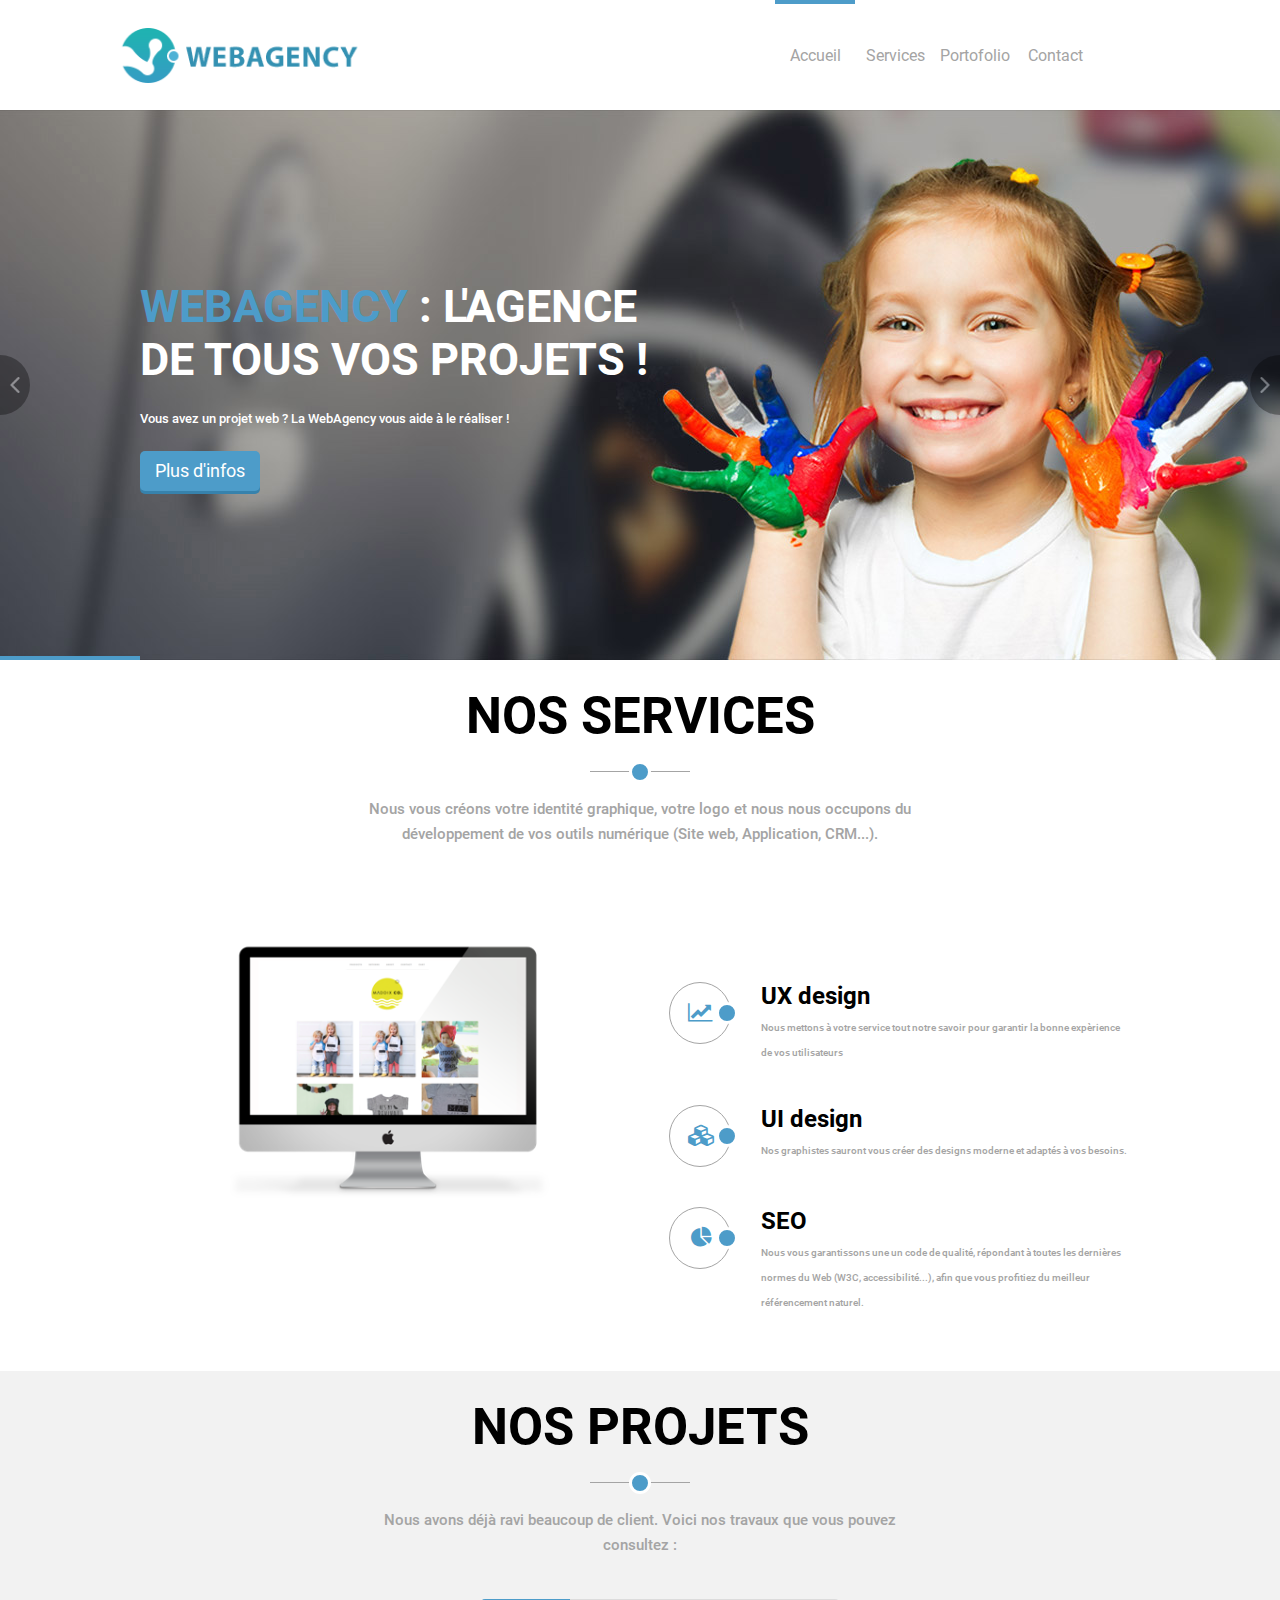
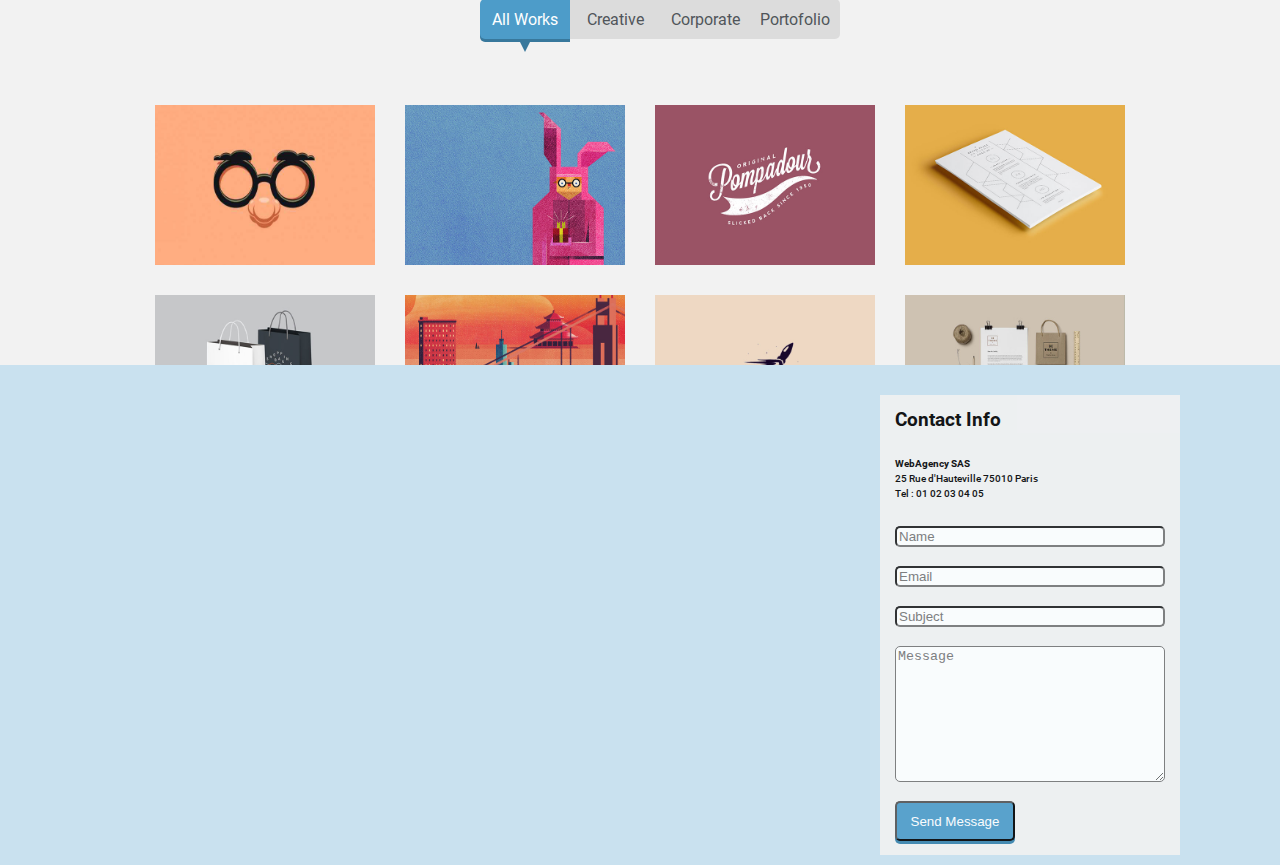
==== index.html @ 3c35ecc4 "static.json #3" ====
<!DOCTYPE html>
<html lang="fr">
	<head>
			<meta name="viewport" content="width=device-width, initial-scale=1" />
			<meta charset="utf-8" />
			<link rel="stylesheet" href="style.css" />
			<link rel="stylesheet" href="font-awesome/css/font-awesome.min.css" />
			<title>WebAgency</title>
	</head>

	<body>
			<header id="header">
				<div class="logo">
					<img src="image/logo.png" alt="Logo WebAgency" />
				</div>
				
				<nav>
					<ul>
						<li>
							<div class="selected_nav"></div>
							<a href="">Accueil</a>
						</li>
						<li>
							<a href="">Services</a>
						</li>
						<li>
							<a href="">Portofolio</a>
						</li>
						<li>
							<a href="">Contact</a>
						</li>
					</ul>
				</nav>	
			</header>	

			<section id="banner">
				<div class="demi_cercled">
					<img id="arrow_r" src="image/right-arrow.png" alt="Fleche droite" />
				</div>
				<div class="demi_cercleg">
					<img id="arrow_g" src="image/left-arrow.png" alt="Fleche gauche" />
				</div>
				<div class="selected_banner"></div>
				<div class="text_banner">
					<h1 class="marge_banner"><span class="bleue">WEBAGENCY</span> : L'AGENCE DE TOUS VOS PROJETS !</h1>
					<p class="marge_banner">Vous avez un projet web ? La WebAgency vous aide à le réaliser !</p>
					<div class="bouton">
						<a id="info" href="">Plus d'infos</a>
					</div>
				</div>
			</section>

			<section id="service">
				<div class="text_section">
					<h1 class="marge_tete_section">NOS SERVICES</h1>
					<div class="trait">
						<div class="point pointc"></div>
					</div>
					<p class="gris marge_tete_section">Nous vous créons votre identité graphique, votre logo et nous nous occupons du développement de vos outils numérique (Site web, Application, CRM...).</p>
				</div>
				<div id="iMac">
					<img src="image/main-feature.png" alt="Photo d'un iMac" />

					<ul id="flex_list">
						<li class="flex_service">
							<div class="cercle">
								<i class="fa fa-line-chart fa-lg"></i>
								<div class="point"></div>
							</div>
							<div class="list_service"><h2 class="marge_titre_service">UX design
								</h2>
								<p class="gris marge_text_service">Nous mettons à votre service tout notre savoir pour garantir la bonne expèrience de vos utilisateurs</p>
							</div>
						</li>
						<li class="flex_service">
							<div class="cercle">
								<i class="fa fa-cubes fa-lg"></i>
								<div class="point"></div>
							</div>
							<div class="list_service">
								<h2 class="marge_titre_service">UI design</h2>
								<p class="gris marge_text_service">Nos graphistes sauront vous créer des designs moderne et adaptés à vos besoins.</p>
							</div>
						</li>
						<li class="flex_service">
							<div class="cercle">
								<i class="fa fa-pie-chart fa-lg"></i>
								<div class="point"></div>
							</div>
							<div class="list_service"><h2 class="marge_titre_service">SEO
								</h2>
								<p class="gris marge_text_service">Nous vous garantissons une un code de qualité, répondant à toutes les dernières normes du Web (W3C, accessibilité...), afin que vous profitiez du meilleur référencement naturel.</p>
							</div>
						</li>
					</ul>
				</div>	
			</section>
		
			<section id="projet">
				<div class="text_section">
					<h1 class="marge_tete_section">NOS PROJETS</h1>
					<div class="trait">
						<div class="point pointc"></div>
					</div>
					<p class="gris marge_tete_section">Nous avons déjà ravi beaucoup de client. Voici nos travaux que vous pouvez consultez :</p>
				</div>
				<div class="liens_projets" >	
					<ul>
						<li class="selected_projet">
							<a class="selected_projet" href="">All Works</a>
						</li>
						<li>
							<a href="">Creative</a>
						</li>
						<li>
							<a href="">Corporate</a>
						</li>
						<li class="liens_borderd">
							<a href="">Portofolio</a>
						</li>
					</ul>
				</div>
				<div class="img_projet">
					<div class="contain_img">
						<img src="image/01.jpg" alt="Projet 1" />
						<div class="bandeau">
							<div class="text_item">
								<h4>MyGlasses</h4>
								<h6>Site de vente en ligne de lunette</h6>
							</div>	
							<div class="cercle_rempli">
								<i class="fa fa-eye"></i>
							</div>	
						</div>	
					</div>
					<div class="contain_img" >	
						<img src="image/02.jpg" alt="Projet 2" />
						<div class="bandeau">
							<div class="text_item">
								<h4>Farmers</h4>
								<h6>Site de gestions de jardins collectifs</h6>
							</div>	
							<div class="cercle_rempli">
								<i class="fa fa-eye"></i>
							</div>	
						</div>	
					</div>
					<div class="contain_img" >	
						<img src="image/03.jpg" alt="Projet 3" />
						<div class="bandeau">
							<div class="text_item">
								<h4>Poompadour</h4>
								<h6>Site de création de mode à l'effigie de madame de Pompadour</h6>
							</div>	
							<div class="cercle_rempli">
								<i class="fa fa-eye"></i>
							</div>	
						</div>	
					</div>
					<div class="contain_img" >	
						<img src="image/04.jpg" alt="Projet 4" />
						<div class="bandeau">
							<div class="text_item">
								<h4>MyCanvas</h4>
								<h6>Créations de models pour imprimante 3D</h6>
							</div>	
							<div class="cercle_rempli">
								<i class="fa fa-eye"></i>
							</div>	
						</div>	
					</div>
					<div class="contain_img" >	
						<img src="image/05.jpg" alt="Projet 5" />
						<div class="bandeau">
							<div class="text_item">
								<h4>GABAG</h4>
								<h6>Création sac de shopping personalisé pour enseignes</h6>
							</div>	
							<div class="cercle_rempli">
								<i class="fa fa-eye"></i>
							</div>	
						</div>	
					</div>
					<div class="contain_img" >	
						<img src="image/06.jpg" alt="Projet 6" />
						<div class="bandeau">
							<div class="text_item">
								<h4>In travel</h4>
								<h6>Agence de voyage en ligne</h6>
							</div>	
							<div class="cercle_rempli">
								<i class="fa fa-eye"></i>
							</div>	
						</div>	
					</div>
					<div class="contain_img" >	
						<img src="image/07.jpg" alt="Projet 7" />
						<div class="bandeau">
							<div class="text_item">
								<h4>Infinity</h4>
								<h6>Expèrience spatiale en Réalité Virtuelle</h6>
							</div>	
							<div class="cercle_rempli">
								<i class="fa fa-eye"></i>
							</div>	
						</div>	
					</div>
					<div class="contain_img" >	
						<img src="image/08.jpg" alt="Projet 8" />
						<div class="bandeau">
							<div class="text_item">
								<h4>Be Theme</h4>
								<h6>Création matèriel de bureau aux couleurs de votre entreprise</h6>
							</div>	
							<div class="cercle_rempli">
								<i class="fa fa-eye"></i>
							</div>	
						</div>	
					</div>	
				</div>
			</section>	

			<footer class="map">
				<iframe src="https://www.google.com/maps/embed?pb=!1m14!1m12!1m3!1d11609.109322131098!2d5.362552600000001!3d43.329385450000004!2m3!1f0!2f0!3f0!3m2!1i1024!2i768!4f13.1!5e0!3m2!1sfr!2sfr!4v1563811558240!5m2!1sfr!2sfr" style="border:0" allowfullscreen></iframe>
				<div class="filtre"></div>
				<div class="contact">
						<h3>Contact Info</h3>
						<p class="adresse">
							<strong>WebAgency SAS</strong>
							25 Rue d'Hauteville 75010 Paris 
							Tel : 01 02 03 04 05
						</p>
					<form method="post" action="contact.php">
						<input type="text" name="Name" id="Name" placeholder="Name" /><br>
						<input type="email" name="Email" id="Email" placeholder="Email" /><br>
						<input type="text" name="Subject" id="Subject" placeholder="Subject" /><br>
						<textarea name="Message" id="Message" placeholder="Message"></textarea><br>
						<input class="bouton" type="submit" value="Send Message" />
					</form>
				</div>
			</footer>						
	</body>
</html>
---- style.css ----
@font-face {
	font-family: 'Roboto';
	src: url('font/Roboto-Black.ttf');
	font-weight: 900;
}
@font-face {
	font-family: 'Roboto';
	src: url('font/Roboto-BlackItalic.ttf');
	font-weight: 900;
	font-style: Italic;
}
@font-face {
	font-family: 'Roboto';
	src: url('font/Roboto-Bold.ttf');
	font-weight: 700;
}
@font-face {
	font-family: 'Roboto';
	src: url('font/Roboto-BoldItalic.ttf');
	font-weight: 700;
	font-style: Italic;
}
@font-face {
	font-family: 'Roboto';
	src: url('font/Roboto-Italic.ttf');
	font-weight: 400;
	font-style: Italic;
}
@font-face {
	font-family: 'Roboto';
	src: url('font/Roboto-Light.ttf');
	font-weight: 300;
}
@font-face {
	font-family: 'Roboto';
	src: url('font/Roboto-LightItalic.ttf');
	font-weight: 300;
	font-style: Italic;
}
@font-face {
	font-family: 'Roboto';
	src: url('font/Roboto-Medium.ttf');
	font-weight: 500;
}
@font-face {
	font-family: 'Roboto';
	src: url('font/Roboto-MediumItalic.ttf');
	font-weight: 500;
	font-style: Italic;
}
@font-face {
	font-family: 'Roboto';
	src: url('font/Roboto-Regular.ttf');
	font-weight: 400;
}
@font-face {
	font-family: 'Roboto';
	src: url('font/Roboto-Thin.ttf');
	font-weight: 100;
}
@font-face {
	font-family: 'Roboto';
	src: url('font/Roboto-ThinItalic.ttf');
	font-weight: 100;
	font-style: Italic;
}

body {
	font-family: 'Roboto', Arial, serif;
	padding: 0;
	margin: 0;
}

/* En tête */

#header {
	display: flex;
	justify-content: space-around;
	align-items: center;
	position: fixed;
	top: 0;
	height: 110px;
	width: 100%;
	background-color: rgb(255, 255, 255);
	z-index: 1;
}

.logo {
	height: 55px;
	margin-left: -70px;
}

.logo img {
	height: 100%;
}

/* Navigation */

nav ul {
    list-style-type: none;
    display: flex;
}

nav li {
	width: 80px;
	text-align: center;
}

nav a {
    font-size: 1em;
    color: rgb(164, 164, 164);
    text-decoration: none;
    font-weight: 400;
}

.selected_nav {
	position: absolute;
	top: 0;
	width: 80px;
	height: 4px;
	background-color: rgb(77, 156, 201);
}

/* Banniere */

section#banner {
	display: flex;
	flex-direction: column;
	justify-content: center;
	position: relative;
	background: url("image/bg1.jpg") no-repeat center;
	-webkit-background-size: cover;
	background-size: cover;
	height: 550px;
	margin-top: 110px;
	overflow-x: hidden;
}

.bleue {
	color: rgb(77, 156, 201);
}

.gris {
	color: rgb(164, 164, 164);
}

.demi_cercleg {
	display: flex;
	flex-direction: column;
	justify-content: center;
	align-items: flex-end;
	background-color: black;
	position: absolute;
	left: 0;
	width: 30px;
	height: 60px;
	border-radius: 0 30px 30px 0;
	opacity: 0.33;
}

.demi_cercled {
	display: flex;
	flex-direction: column;
	justify-content: center;
	align-items: flex-start;
	background-color: black;
	position: absolute;
	right: 0;
	width: 30px;
	height: 60px;
	border-radius: 30px 0 0 30px;
	opacity: 0.33;
}

#arrow_r {
	margin-left: 15px;
	transform: translate(-50%);
	height: 16px;
}

#arrow_g {
	margin-right: 15px;
	transform: translate(50%);
	height: 16px;
}

.text_banner {
	margin-left: 140px;
	max-width: 550px;
	color: white;
	font-size: 1.4em;
	font-weight: 900;
}

.marge_banner {
	margin-top: 0px;
	margin-bottom: 20px;
}

p {
	font-size: 0.6em;
	font-weight: 500;
	line-height: 25px;
}

.bouton  {
	display: flex;
	flex-direction: column;
	text-align: center;
	justify-content: center;
	width:120px;
	height:40px;
	background: rgb(77, 156, 201);
	color:white;
	-moz-border-radius:5px;
	-webkit-border-radius:5px;
	border-radius:5px;
	box-shadow: 0px 3px 0px rgb(55, 130, 172);
}

#info {
	text-align: center;
	justify-content: center;
	font-size: 0.8em;
	color: white;
	text-decoration: none;
	font-weight: 400;
}

.selected_banner {
	position: absolute;
	bottom: 0;
	left: 0;
	width: 140px;
	height: 4px;
	background-color: rgb(77, 156, 201);
}

/*Service*/

section#service{
	display: flex;
	flex-direction: column;
	align-items: center;
}

.marge_tete_section {
	margin-top: 25px;
	margin-bottom: 25px;
}

.text_section {
	text-align: center;
	max-width: 570px;
	color: black;
	font-size: 1.6em;
	font-weight: 900;
}

.trait {
	width: 100px;
	height: 1px;
	margin: auto;
	position: relative;
	background-color: rgb(164, 164, 164);
}

.point {
	width: 16px;
	height: 16px;
	border-radius: 50%;
	border: 3px solid white;
	background: rgb(77, 156, 201);
	position: absolute;
	right: -8px;
}

.pointc {
	left: 39px;
	bottom: -11px;
	margin-left: 0;
}

#iMac {
	margin: 50px auto 0;
	display: flex;
	flex-direction: row;
	justify-content: space-around;
	width: 1000px;
}

#iMac img {
	width: 480px;
	height: 100%;
	margin-right: 20px;
}

.list_service {
	max-width: 400px;
}

#flex_list {
	display: flex;
	flex-direction: column;
	padding: 0;
	margin-top: 60px;
}

.flex_service {
	display: flex;
	margin-bottom: 40px;}

.cercle {
	width: 60px;
	height: 60px;
	border-radius: 50%;
	border: 1px solid rgb(164, 164, 164);
	display: flex;
	position: relative;
	align-items: center;
}

.fa {
	color: rgb(77, 156, 201);
	margin-left: 18px;
}

.fa-pie-chart {
	margin-left: 21px;
}

.marge_titre_service {
	margin: 0 0 0 30px;
}

.marge_text_service {
	margin: 5px 0 0 30px;
}

/*Projet*/
section#projet{
	display: flex;
	flex-direction: column;
	align-items: center;
	background-color: rgb(242, 242, 242);
}

.liens_projets ul {
    display: flex;
    height: 40px;    
}

.liens_projets li {
	width: 90px;
	background-color: rgb(220, 220, 220);
	display: flex;
	justify-content: center;
	align-items: center;
	position: relative;
}

.liens_projets a {
    font-size: 1em;
    color: rgb(80, 85, 90);
    text-decoration: none;
    font-weight: 400;
}

.liens_projets li.selected_projet {
	background-color: rgb(77, 156, 201);
	box-shadow: 0px 3px 0px rgb(56, 120, 156);
	border-top-left-radius: 5px;
	border-bottom-left-radius: 5px;
}

.liens_projets li.selected_projet::after {
	content: "";
	position: absolute;
	bottom: -13px;
	border-left: 5px solid transparent;
	border-right: 5px solid transparent;
	border-top: 10px solid rgb(56, 120, 156);
}

.liens_projets a.selected_projet {
	color: white;
}

.liens_borderd {
	border-top-right-radius: 5px;
	border-bottom-right-radius: 5px;
}

.triangle.down {
  	border-left: 5px solid transparent;
	border-right: 5px solid transparent;
	border-top: 10px solid rgb(56, 120, 156);
}

.img_projet { 
	overflow-y: scroll;
	margin-top: 50px;
	height: 260px;
	width: 1000px;
	display: flex;
	flex-wrap: wrap;
	justify-content: space-around;
	

}

.img_projet img {
	height: 160px;
	width: 220px;
}

.contain_img {
	position: relative;
	height: 160px;
	margin-bottom: 30px;
}

.bandeau {
	display: none;
	height: 70px;
	width: 220px;
	color: white;
	background-color: rgba(0, 0, 0, 0.6);
	position: absolute;
	left: 0;
	bottom: 0;
}

.cercle_rempli {
	width: 40px;
	height: 40px;
	border-radius: 50%;
	border: 3px solid white;
	background: rgb(77, 156, 201);
	margin-top: -25px;
	opacity: 1;
	display: flex;
	justify-content: center;
	align-items:center;
	position: absolute;
	right: 10px;
}

.fa.fa-eye {
	margin-left: 0;
	margin-top: 0;
	color: white;
}

.text_item {
	margin: 0 10px 10px;
	opacity: 1;
}

.text_item h6 {
	margin-top: 10px;
	margin-bottom: 0;
}

h4 {
	margin: 10px 0 0 0;
}
.contain_img:hover .bandeau {
	display: flex;
}

/*Footer*/

.map { 
	display: flex;
	flex-direction: column;
	position: relative;
}

iframe {
	width: 100%;
	height: 500px;
}

.filtre {
	width: 100%;
	height: 100%;
	position: absolute;
	background-color: rgba(77, 156, 201, 0.3);
}

.contact {
	width: 300px;
	height: 460px;
	position: absolute;
	background-color: rgb(242, 242, 242);
	opacity: 0.9;
	right: 0;
	margin-right: 100px;
	margin-top: 30px;
	display: flex;
	flex-direction: column;
	justify-content: space-around;
}

h3 {
	margin: 2px 15px 0px 15px;
}

.adresse {
	margin: 2px 15px 0px 15px;
	max-width: 150px;
	line-height: 15px;
	display: flex;
	flex-direction: column;
}	

form {
	display: flex;
	flex-direction: column;
	justify-content: space-around;
	margin: 2px 15px 2px 15px;
}

textarea {
	height: 130px;
	border-radius: 5px;
}

input {
	border-radius: 5px;
}

@media all and (max-device-width: 480px) {
	body {
		max-width: 480px;
	}

	#header {
		width: 100%;
		flex-direction: column;
	}

	.logo {
		margin-left: 0;
		margin-top: 10px;
	}

	nav ul {
		position: relative;
		margin-left: -20px;

	}

	nav li {
		width: 70px;
	}

	.selected_nav {
		width: 70px;
		top: -5px;
	}

	section#banner {
		width: 100%;
	}

	.selected_banner {
		width: 100px;
	}

	.text_banner {
		max-width: 300px;
		margin: auto;
	}

	section#service {
		width: 100%;
	}

	.marge_tete_section {
		max-width: 300px;
	}
	
	#iMac {
		display: block;
		max-width: 300px;
	}

	#iMac img {
		margin-right: 0;
		width: 300px;
	}

	#flex_list {
		margin: 10px;
	}

	.list_service {
		width: 220px;
	}

	section#projet {
		width: 100%;
	}

	.img_projet {
		flex-direction: column;
		align-items: center;
		width: 320px;
		flex-wrap: nowrap;
		justify-content: flex-start;
	}

	.liens_projets ul {
		margin-left: -40px;
	}

	.liens_projets li {
		width: 75px;
	}

	.bandeau {
		display: block;
	}

	.cercle_rempli {
		top: 0;
	}

	.map {
		width: 100%;
		justify-content: center;
		align-items: center;
	}

	.contact {
		margin-right: auto;
		right: auto;
		margin-top: auto;
		width: 250px;
		height: 400px;
	}
}
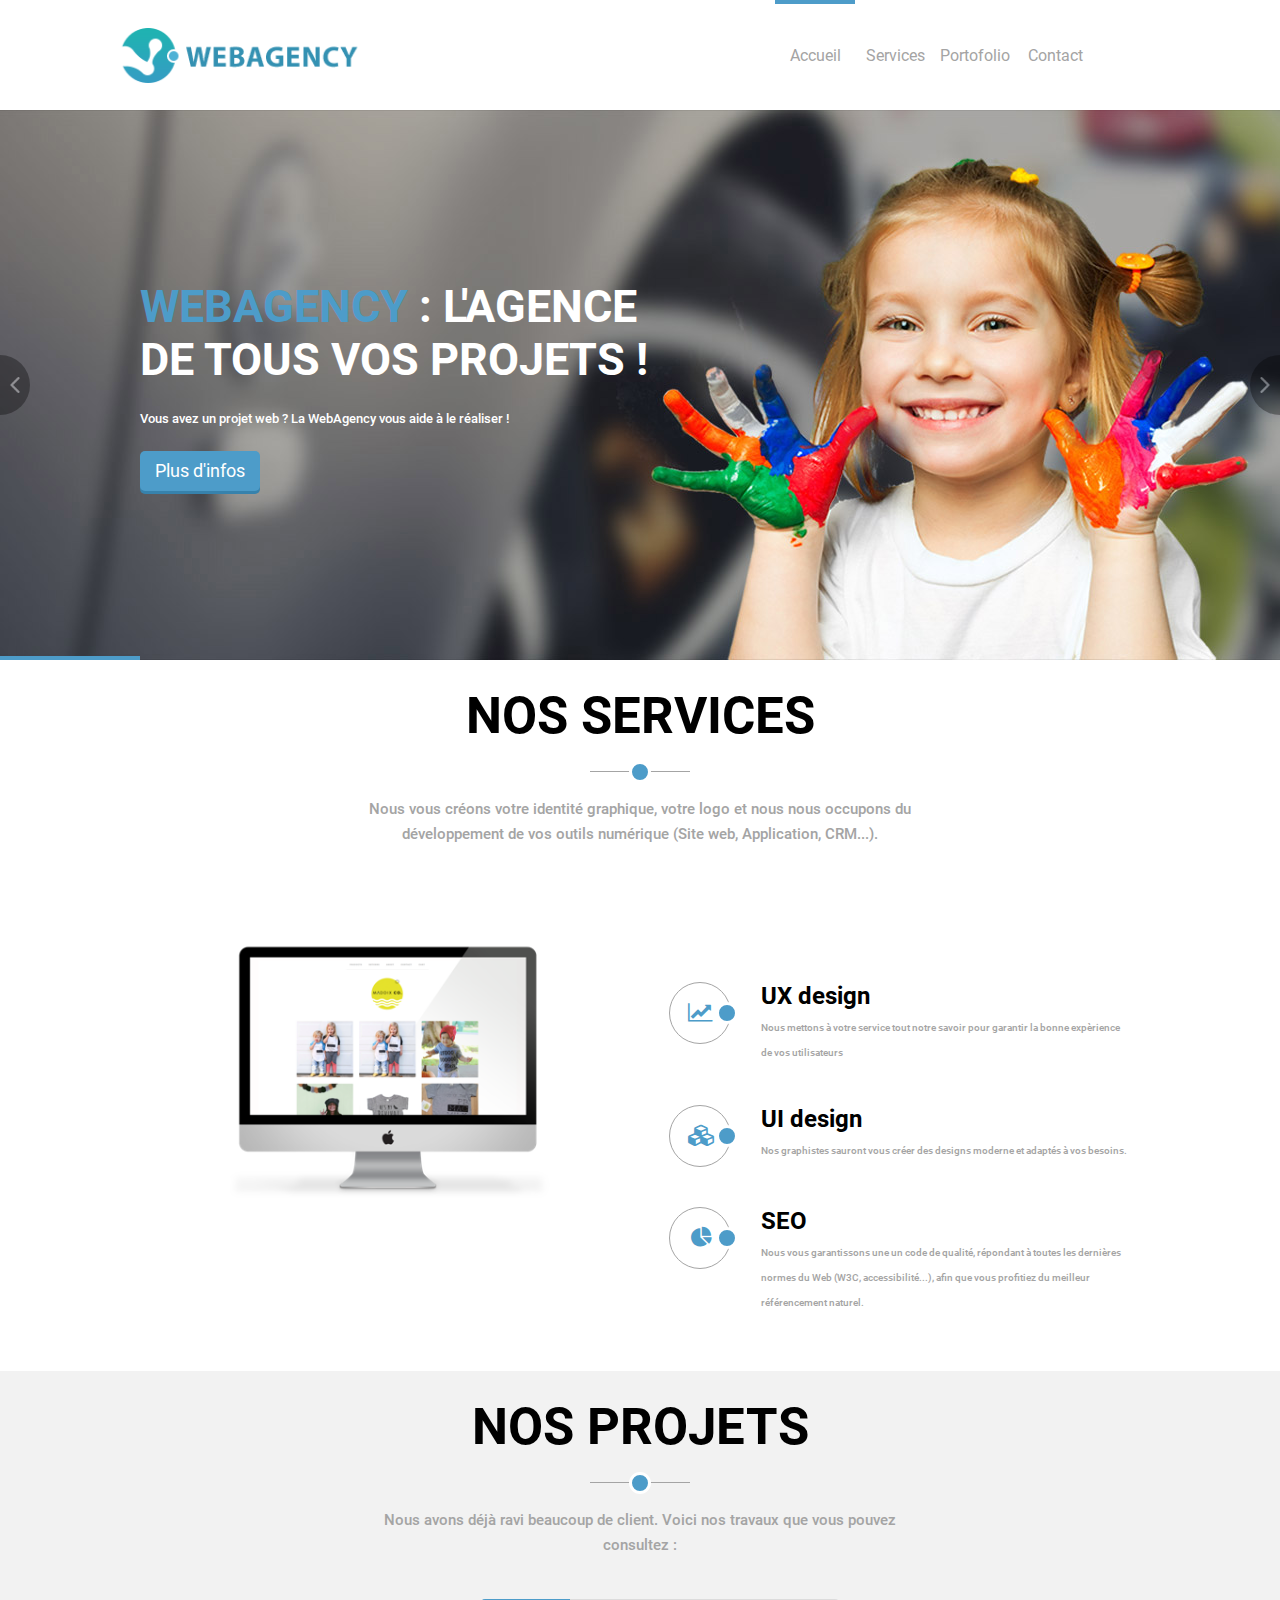
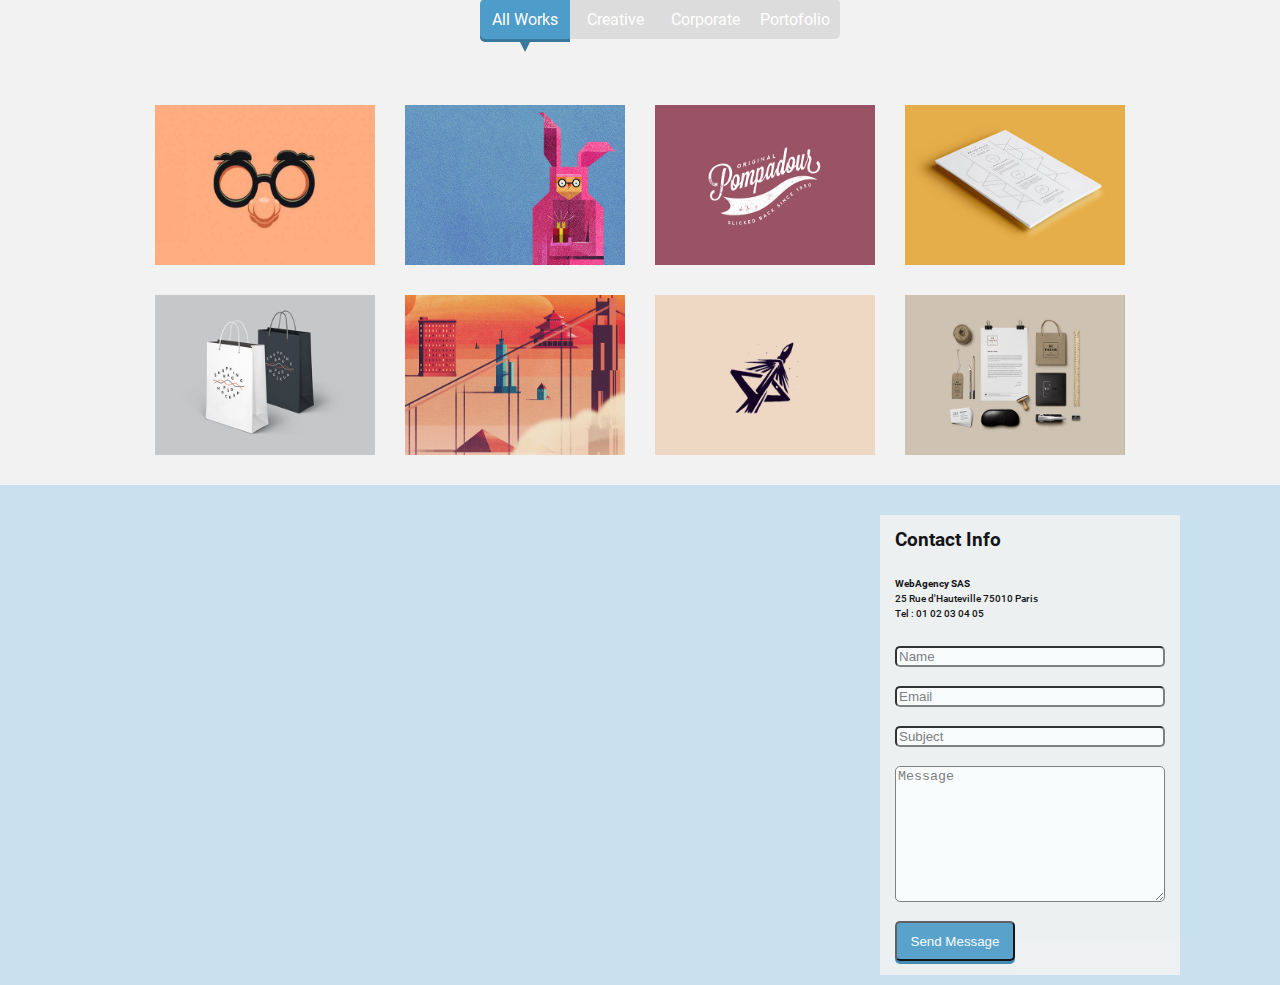
==== commit ea65ed97: "projet 1 finit" ====
--- a/index.html
+++ b/index.html
@@ -59,7 +59,7 @@
 					<p class="gris marge_tete_section">Nous vous créons votre identité graphique, votre logo et nous nous occupons du développement de vos outils numérique (Site web, Application, CRM...).</p>
 				</div>
 				<div id="iMac">
-					<img src="image/main-feature.png" alt="Photo d'un iMac" />
+					<div><img src="image/main-feature.png" alt="Photo d'un iMac" /></div>
 
 					<ul id="flex_list">
 						<li class="flex_service">
@@ -106,8 +106,8 @@
 				</div>
 				<div class="liens_projets" >	
 					<ul>
-						<li class="selected_projet">
-							<a class="selected_projet" href="">All Works</a>
+						<li class="liens_borderg selected_projet">
+							<a href="">All Works</a>
 						</li>
 						<li>
 							<a href="">Creative</a>
--- a/style.css
+++ b/style.css
@@ -71,7 +71,9 @@
 	margin: 0;
 }
 
-/* En tête */
+/*************************/
+/*******  En tête  *******/
+/*************************/
 
 #header {
 	display: flex;
@@ -94,7 +96,9 @@
 	height: 100%;
 }
 
-/* Navigation */
+/*************************/
+/******  Navigation  *****/
+/*************************/
 
 nav ul {
     list-style-type: none;
@@ -121,7 +125,9 @@
 	background-color: rgb(77, 156, 201);
 }
 
-/* Banniere */
+/*************************/
+/******  Banniere  *******/
+/*************************/
 
 section#banner {
 	display: flex;
@@ -236,7 +242,9 @@
 	background-color: rgb(77, 156, 201);
 }
 
-/*Service*/
+/*************************/
+/******  Service  ********/
+/*************************/
 
 section#service{
 	display: flex;
@@ -291,7 +299,6 @@
 
 #iMac img {
 	width: 480px;
-	height: 100%;
 	margin-right: 20px;
 }
 
@@ -337,7 +344,10 @@
 	margin: 5px 0 0 30px;
 }
 
-/*Projet*/
+/*************************/
+/*******  Projet  ********/
+/*************************/
+
 section#projet{
 	display: flex;
 	flex-direction: column;
@@ -366,11 +376,19 @@
     font-weight: 400;
 }
 
-.liens_projets li.selected_projet {
+.liens_borderg {
+	border-top-left-radius: 5px;
+	border-bottom-left-radius: 5px;
+}
+
+.liens_borderd {
+	border-top-right-radius: 5px;
+	border-bottom-right-radius: 5px;
+}
+
+.liens_projets li:hover, .liens_projets li.selected_projet {
 	background-color: rgb(77, 156, 201);
 	box-shadow: 0px 3px 0px rgb(56, 120, 156);
-	border-top-left-radius: 5px;
-	border-bottom-left-radius: 5px;
 }
 
 .liens_projets li.selected_projet::after {
@@ -382,31 +400,17 @@
 	border-top: 10px solid rgb(56, 120, 156);
 }
 
-.liens_projets a.selected_projet {
+.liens_projets a {
 	color: white;
 }
 
-.liens_borderd {
-	border-top-right-radius: 5px;
-	border-bottom-right-radius: 5px;
-}
-
-.triangle.down {
-  	border-left: 5px solid transparent;
-	border-right: 5px solid transparent;
-	border-top: 10px solid rgb(56, 120, 156);
-}
-
 .img_projet { 
-	overflow-y: scroll;
 	margin-top: 50px;
-	height: 260px;
+	height: 100%;
 	width: 1000px;
 	display: flex;
 	flex-wrap: wrap;
 	justify-content: space-around;
-	
-
 }
 
 .img_projet img {
@@ -469,7 +473,9 @@
 	display: flex;
 }
 
-/*Footer*/
+/*************************/
+/*******  Footer  ********/
+/*************************/
 
 .map { 
 	display: flex;
@@ -531,6 +537,10 @@
 	border-radius: 5px;
 }
 
+/*************************/
+/*****  Responsive  ******/
+/*************************/
+
 @media all and (max-device-width: 480px) {
 	body {
 		max-width: 480px;
@@ -583,7 +593,7 @@
 	}
 	
 	#iMac {
-		display: block;
+		flex-direction: column;
 		max-width: 300px;
 	}
 
@@ -602,6 +612,14 @@
 
 	section#projet {
 		width: 100%;
+	}
+
+	.liens_projets ul {
+		margin-left: -40px;
+	}
+
+	.liens_projets li {
+		width: 75px;
 	}
 
 	.img_projet {
@@ -612,14 +630,6 @@
 		justify-content: flex-start;
 	}
 
-	.liens_projets ul {
-		margin-left: -40px;
-	}
-
-	.liens_projets li {
-		width: 75px;
-	}
-
 	.bandeau {
 		display: block;
 	}
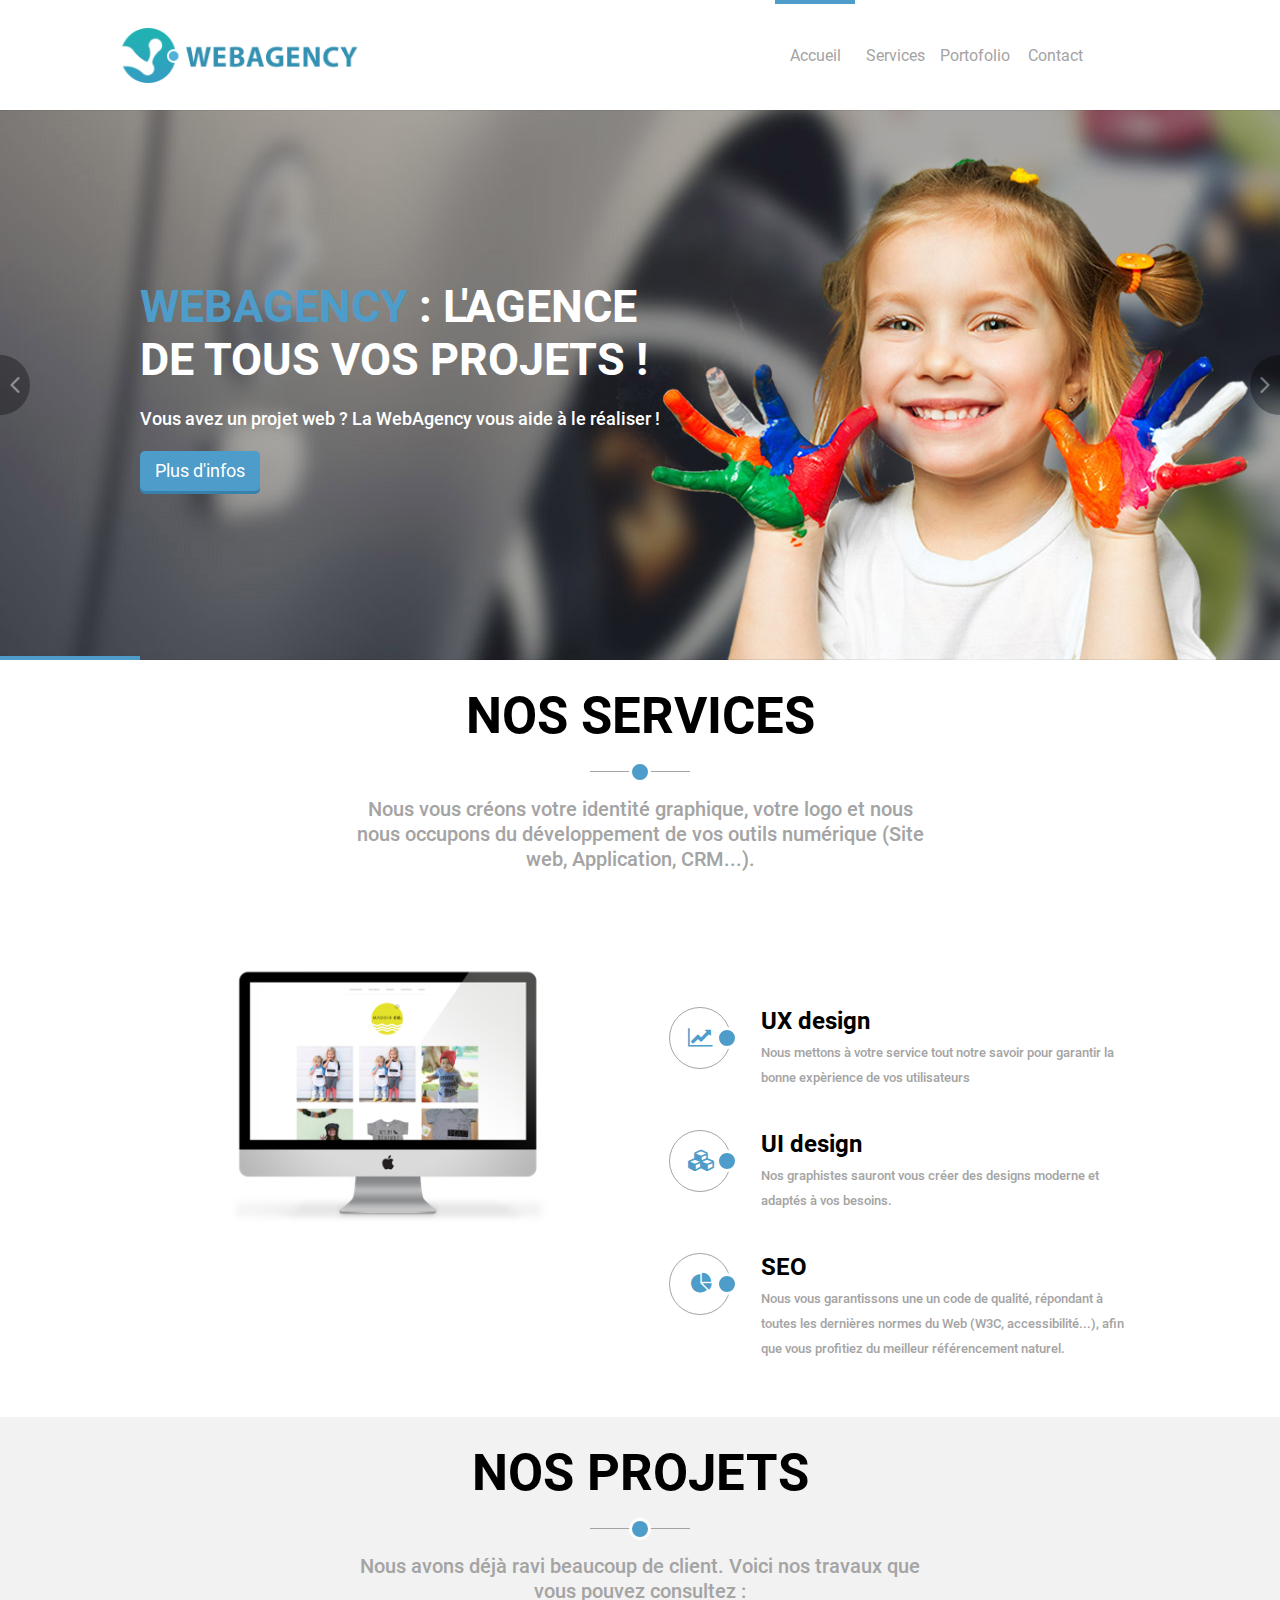
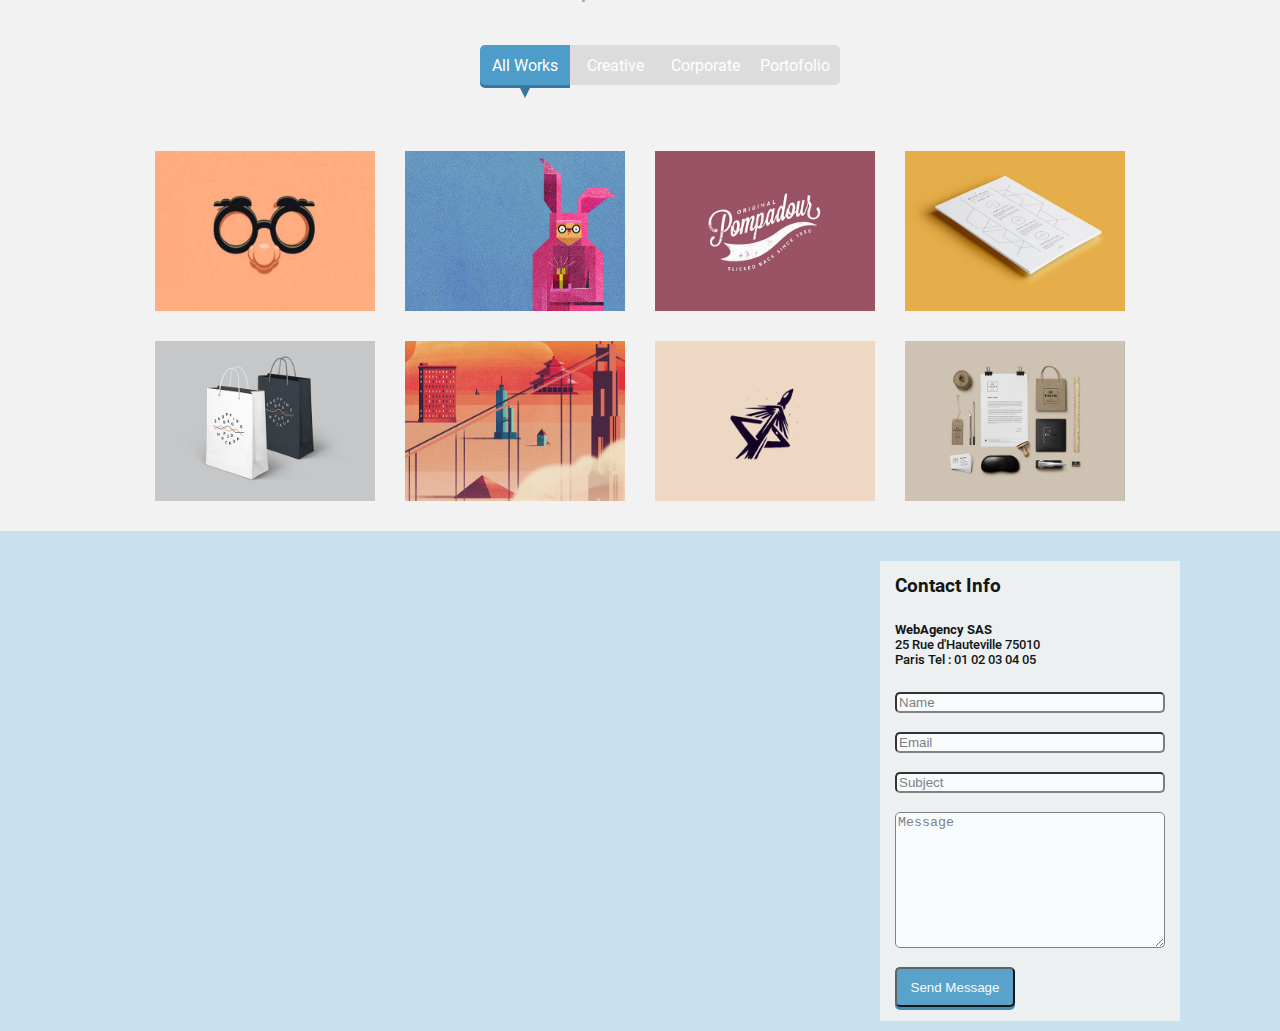
==== commit 99addc03: "projet-1 finit" ====
--- a/index.html
+++ b/index.html
@@ -9,6 +9,7 @@
 	</head>
 
 	<body>
+			<!-- On commence par mettre en place le logo et le menu de navigation -->
 			<header id="header">
 				<div class="logo">
 					<img src="image/logo.png" alt="Logo WebAgency" />
@@ -31,8 +32,9 @@
 						</li>
 					</ul>
 				</nav>	
-			</header>	
-
+			</header>
+
+			<!-- Ecran de bienvenu -->
 			<section id="banner">
 				<div class="demi_cercled">
 					<img id="arrow_r" src="image/right-arrow.png" alt="Fleche droite" />
@@ -50,6 +52,7 @@
 				</div>
 			</section>
 
+			<!-- Partie nos services  -->
 			<section id="service">
 				<div class="text_section">
 					<h1 class="marge_tete_section">NOS SERVICES</h1>
@@ -95,7 +98,8 @@
 					</ul>
 				</div>	
 			</section>
-		
+
+			<!-- Partie nos projets -->
 			<section id="projet">
 				<div class="text_section">
 					<h1 class="marge_tete_section">NOS PROJETS</h1>
@@ -220,6 +224,7 @@
 				</div>
 			</section>	
 
+			<!-- Partie carte + formulaire -->
 			<footer class="map">
 				<iframe src="https://www.google.com/maps/embed?pb=!1m14!1m12!1m3!1d11609.109322131098!2d5.362552600000001!3d43.329385450000004!2m3!1f0!2f0!3f0!3m2!1i1024!2i768!4f13.1!5e0!3m2!1sfr!2sfr!4v1563811558240!5m2!1sfr!2sfr" style="border:0" allowfullscreen></iframe>
 				<div class="filtre"></div>
--- a/style.css
+++ b/style.css
@@ -204,7 +204,7 @@
 }
 
 p {
-	font-size: 0.6em;
+	font-size: 0.8em;
 	font-weight: 500;
 	line-height: 25px;
 }
@@ -541,7 +541,7 @@
 /*****  Responsive  ******/
 /*************************/
 
-@media all and (max-device-width: 480px) {
+@media all and (max-width: 480px) {
 	body {
 		max-width: 480px;
 	}
@@ -651,4 +651,45 @@
 		width: 250px;
 		height: 400px;
 	}
+}
+
+@media all and (min-width: 481px) and (max-width: 1023px) {
+	
+	nav ul {
+		margin-left: -20px;
+	}
+
+	nav li {
+		width: 70px;
+	}
+
+	.selected_nav {
+		width: 70px;
+	}
+
+	#iMac {
+		width: 100%;
+		align-items: center;
+	}
+
+	#iMac img {
+		width: 400px;
+	}
+
+	.flex_service {
+		flex-direction:column;
+		align-items:center;
+	}
+
+	.img_projet {
+		width: 100%;
+	}
+
+	.contain_img {
+		width: 45%;
+	}
+
+	.bandeau {
+		display: block;
+	}
 }